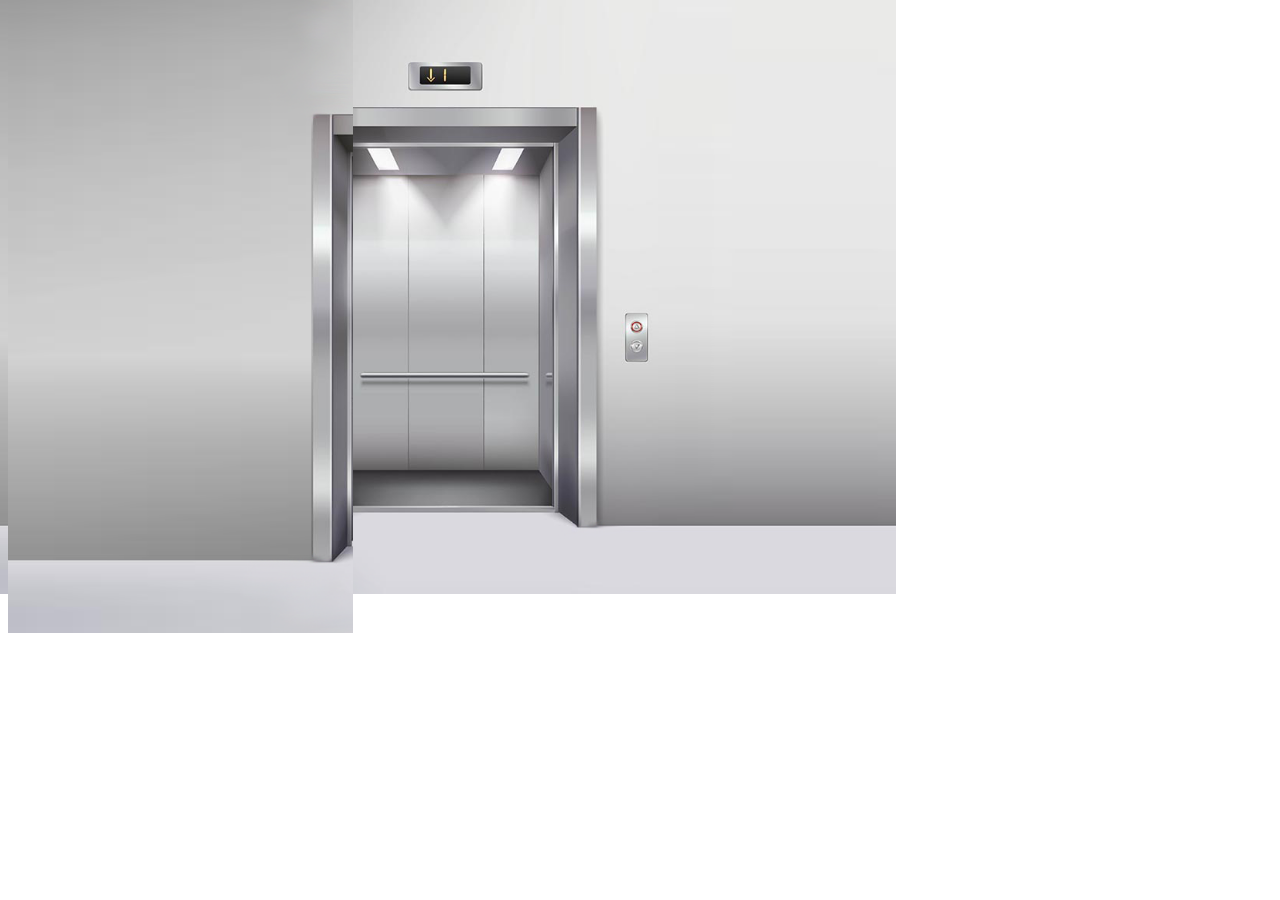
==== elevador/index.html @ cb1ef6d1 "Cases 1 e 2 - Prof(a) Milkes" ====
<!DOCTYPE html>
<html lang="en">

<head>
    <meta charset="UTF-8">
    <meta http-equiv="X-UA-Compatible" content="IE=edge">
    <meta name="viewport" content="width=device-width, initial-scale=1.0">
    <title>Elevador</title>
    <script defer src="scripts.js"></script>
    <link rel="stylesheet" type="text/css" href="estilo.css" />
</head>

<body>
    <img id="parede" class="parede" src="Assets/parede.png" alt="parede">
    <img id="porta" class="porta" src="Assets/porta.png" alt="porta">
</body>

</html>
---- elevador/estilo.css ----
body{
    background-image: url(Assets/porta-aberta.png);
    background-repeat: no-repeat;
    background-size:70%;
}

.parede {
    position: absolute;
    width: 345px;
    height: 633.3px;
    z-index: 2;
    margin-top: -8.5px;
}

.porta{
    z-index: 1;
}

.portaAbrindo{
    position: relative;
    height: 410px;
    animation-name: portaAbrindo;
    animation-fill-mode: forwards;
    animation-duration: 2.5s;
}

.portaFechando{
    position: relative;
    height: 410px;
    animation-name: portaFechando;
    animation-fill-mode: forwards;
    animation-duration: 2.5s;
}

@keyframes portaAbrindo {
    0% {left: 336px; top: 130px;}
    100% {left: 0px; top: 130px;}
}

@keyframes portaFechando {
    0% {left: 0px; top: 130px;}
    100% {left: 336px; top: 130px;}
}
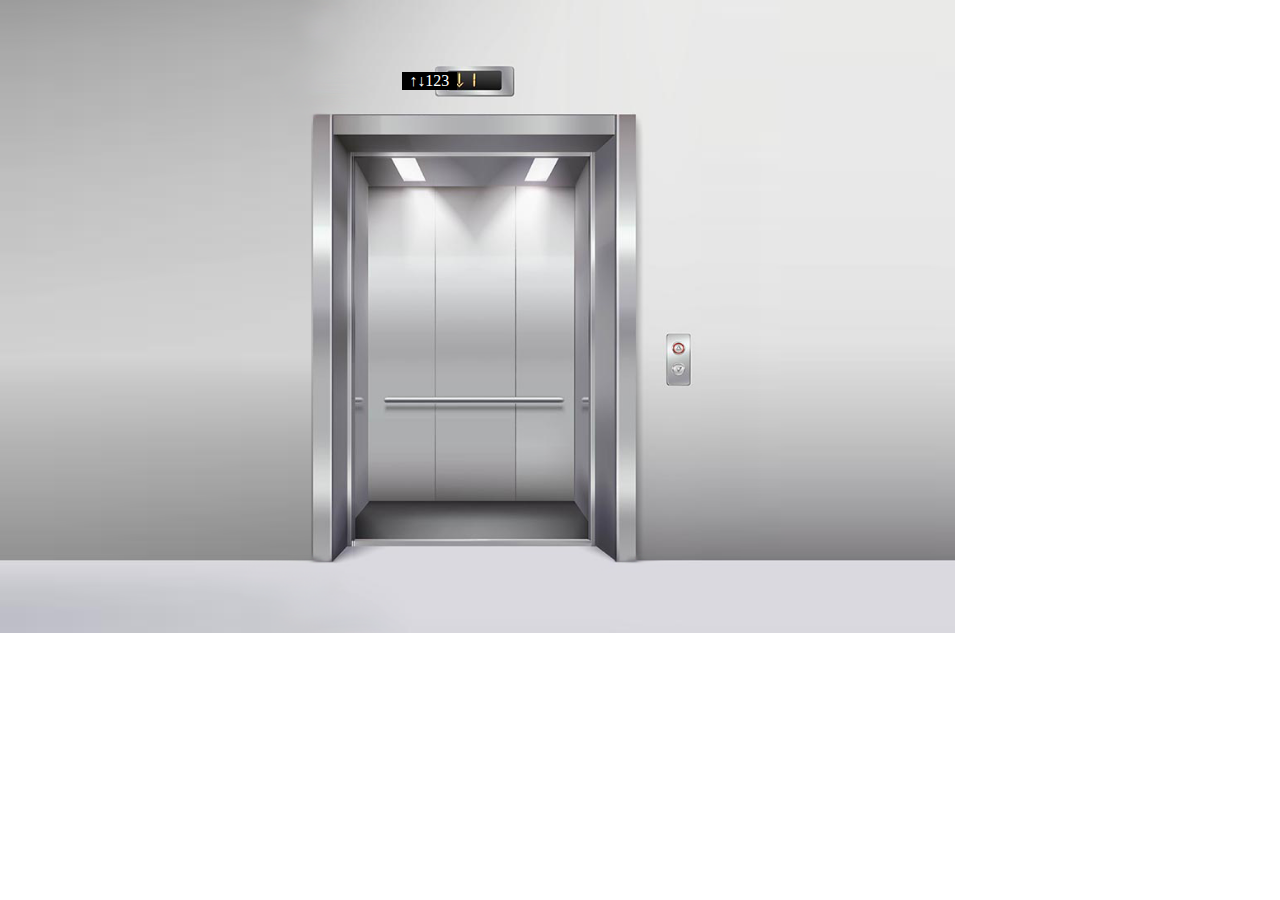
==== commit 67ef4453: "correcao painel de andares" ====
--- a/elevador/index.html
+++ b/elevador/index.html
@@ -6,13 +6,15 @@
     <meta http-equiv="X-UA-Compatible" content="IE=edge">
     <meta name="viewport" content="width=device-width, initial-scale=1.0">
     <title>Elevador</title>
-    <script defer src="scripts.js"></script>
     <link rel="stylesheet" type="text/css" href="estilo.css" />
 </head>
 
 <body>
     <img id="parede" class="parede" src="Assets/parede.png" alt="parede">
     <img id="porta" class="porta" src="Assets/porta.png" alt="porta">
+    <label id="painel" class="painel">↑↓123</label>
+    <label id="painel2" class="painel2">↑↓123</label>
+    <script defer src="scripts.js"></script>
 </body>
 
 </html>--- a/elevador/estilo.css
+++ b/elevador/estilo.css
@@ -1,7 +1,7 @@
 body{
     background-image: url(Assets/porta-aberta.png);
     background-repeat: no-repeat;
-    background-size:70%;
+    background-size:955px;
 }
 
 .parede {
@@ -41,3 +41,27 @@
     0% {left: 0px; top: 130px;}
     100% {left: 336px; top: 130px;}
 }
+
+.painel{
+    vertical-align: 2184%;
+    margin-left: 7.1%;
+    margin-top: 0%;
+    color: white;
+    background-color: black;
+    width: 55px;
+    text-align: center;
+    display: inline-block;
+    z-index: 3;
+}
+
+.painel2{
+    vertical-align: 1847.3%;
+    margin-left: 9.12%;
+    margin-top: 0%;
+    color: white;
+    background-color: green;
+    width: 55px;
+    text-align: center;
+    z-index: 3;
+    display: none;
+}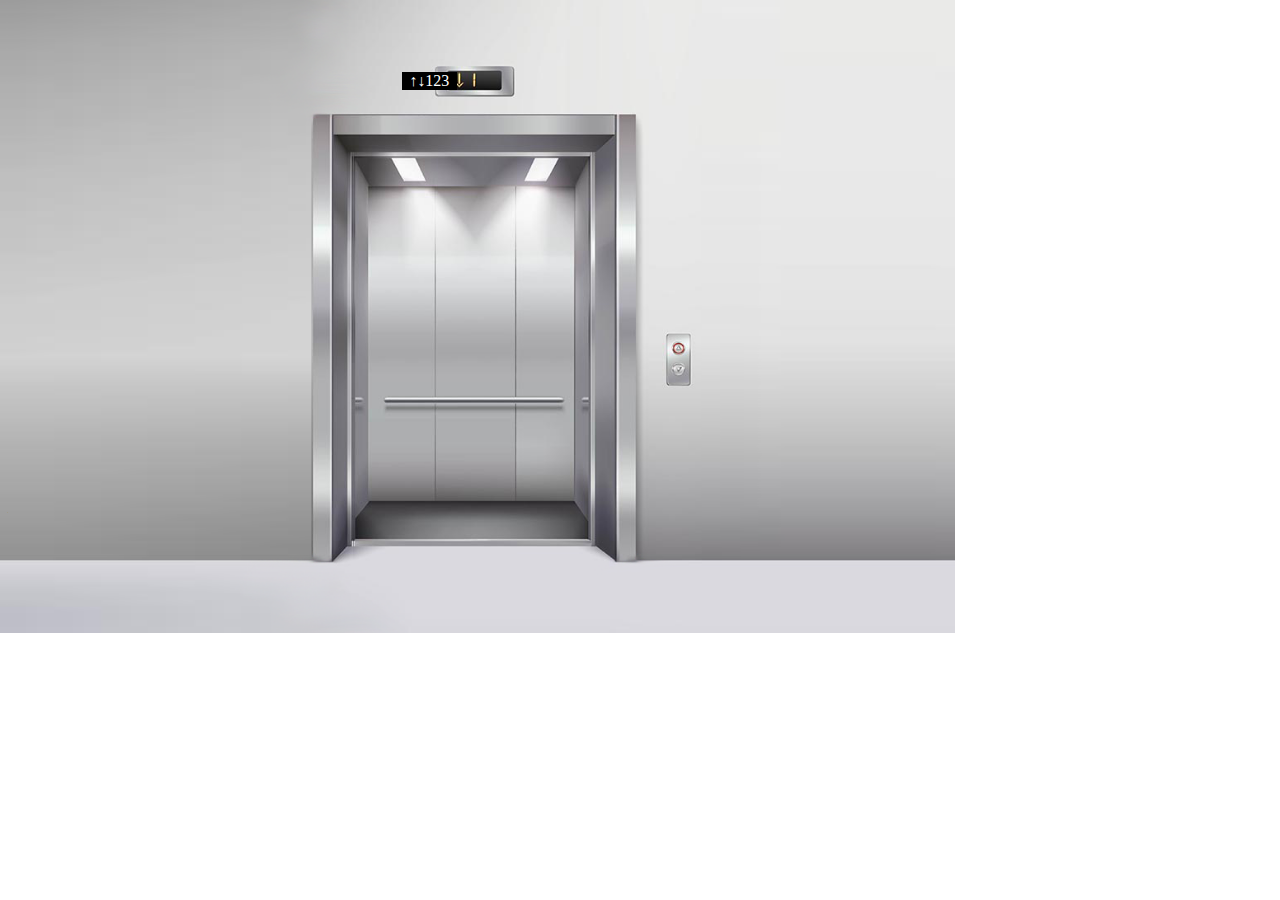
==== commit 4f40cfce: "alteracoes finais" ====
--- a/elevador/index.html
+++ b/elevador/index.html
@@ -7,14 +7,26 @@
     <meta name="viewport" content="width=device-width, initial-scale=1.0">
     <title>Elevador</title>
     <link rel="stylesheet" type="text/css" href="estilo.css" />
+    <script defer src="scripts.js"></script>    
 </head>
 
 <body>
-    <img id="parede" class="parede" src="Assets/parede.png" alt="parede">
-    <img id="porta" class="porta" src="Assets/porta.png" alt="porta">
-    <label id="painel" class="painel">↑↓123</label>
-    <label id="painel2" class="painel2">↑↓123</label>
-    <script defer src="scripts.js"></script>
+    <div class="container">
+        <div>
+            <img id="parede" class="parede" src="Assets/parede.png" alt="parede">
+            <img id="porta" class="porta" src="Assets/porta.png" alt="porta">
+            <label id="painel" class="painel">↑↓123</label>
+            <label id="painel2" class="painel2">↑↓123</label>
+        </div>
+        <div class="item_container_row" style="width: 50%">
+            <div class="item_container_column">
+                <p class="level_title">ANDARES</p>
+                <button class="button" onclick="IrAte(3)">3</button>
+                <button class="button" onclick="IrAte(2)">2</button>
+                <button class="button" onclick="IrAte(1)">1</button>
+                <button class="button" onclick="IrAte(0)">0</button>
+            </div>
+        </div>
+    </div>
 </body>
-
 </html>